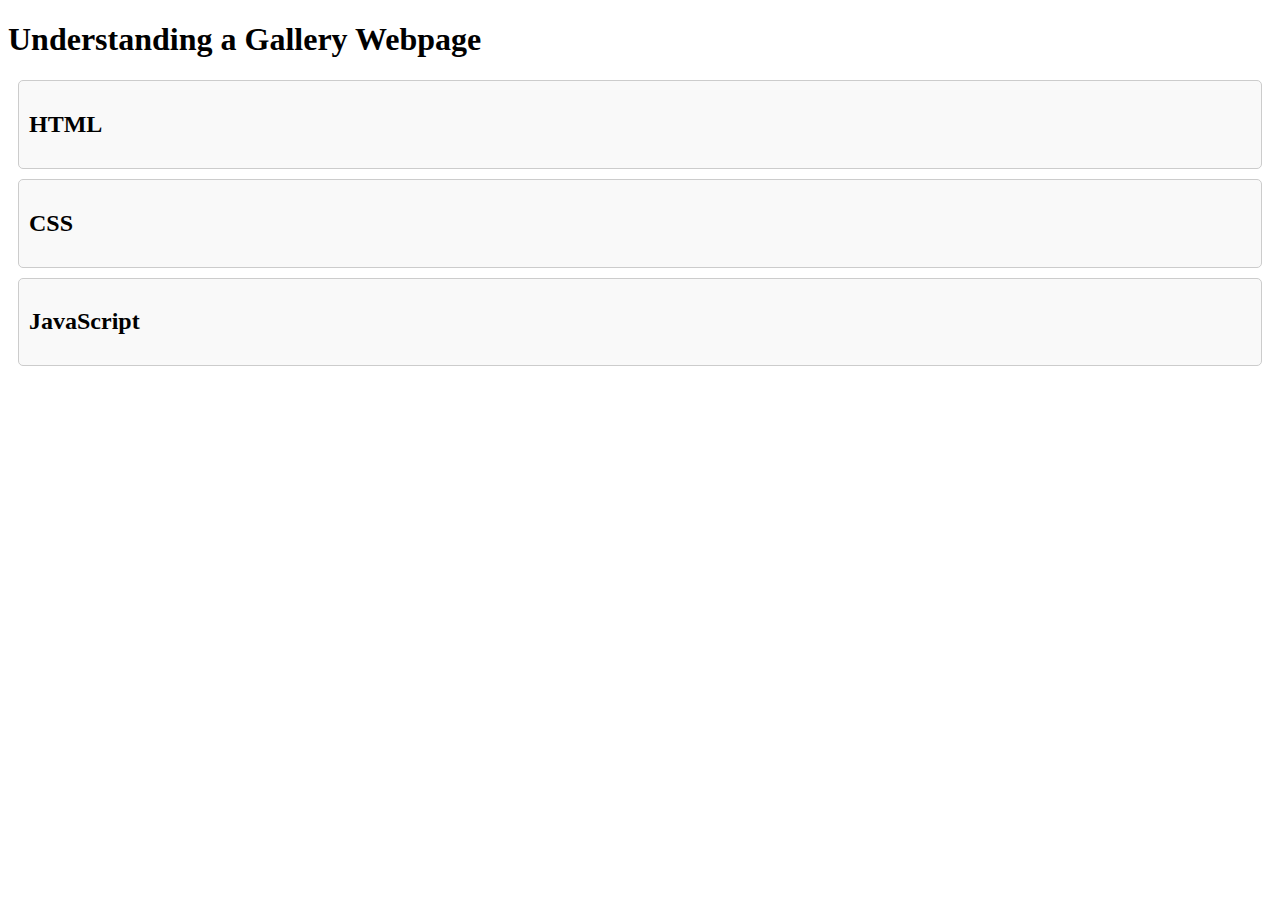
==== Coding/BSD/Review_App/index.html @ ef0d1487 "Create index.html" ====
<!DOCTYPE html>
<html>

<head>
    <meta charset="UTF-8">
    <meta name="viewport" content="width=device-width, initial-scale=1.0">
    <title>Understanding a Gallery Webpage</title>
    <link rel="stylesheet" type="text/css" href="style.css" />
    <style>
        /* Style for the accordion sections */
        .accordion-section {
            margin: 10px;
            padding: 10px;
            border: 1px solid #ccc;
            background-color: #f9f9f9;
            border-radius: 5px;
        }

        .accordion-section h2 {
            cursor: pointer;
        }

        .accordion-section-content {
            display: none;
        }

        .accordion-section.active .accordion-section-content {
            display: block;
        }

        /* Style for quiz questions and options */
        .quiz-question {
            margin-bottom: 10px;
        }

        .quiz-options label {
            display: block;
            margin: 5px 0;
        }

        .quiz-options input[type="radio"] {
            margin-right: 5px;
        }
    </style>
</head>

<body>
    <h1>Understanding a Gallery Webpage</h1>

    <!-- HTML Section -->
    <div class="accordion-section">
        <h2>HTML</h2>
        <div class="accordion-section-content">
            <p>HTML (Hypertext Markup Language) is the structure of a webpage. It defines the content and layout of the webpage elements.</p>
            <!-- Insert your HTML code explanation here -->
            <pre>
&lt;!DOCTYPE html&gt;
&lt;html&gt;
&lt;head&gt;
    &lt;link rel="stylesheet" type="text/css" href="style.css" /&gt;
&lt;/head&gt;
&lt;body&gt;
    &lt;main class="gallery-wrapper" id="test"&gt;
        &lt;ul class="gallery__nav"&gt;&lt;/ul&gt;
        &lt;div class="gallery__items"&gt;
            &lt;section class="gallery__item" id="intro"&gt; 
                &lt;div class="gallery__content"&gt;&lt;/div&gt;
            &lt;/section&gt;
            &lt;section class="gallery__item" id="item1"&gt;
                &lt;div class="gallery__content"&gt;&lt;/div&gt;
            &lt;/section&gt;
            &lt;section class="gallery__item" id="item2"&gt;
                &lt;div class="gallery__content"&gt;&lt;/div&gt;
            &lt;/section&gt;
        &lt;/div&gt;
    &lt;/main&gt;
    &lt;script src="/resources/js/jquery-3.3.1.min.js"&gt;&lt;/script&gt;
    &lt;script src="https://hammerjs.github.io/dist/hammer.min.js"&gt;&lt;/script&gt;
    &lt;script src="script.js"&gt;&lt;/script&gt;
&lt;/body&gt;
&lt;/html&gt;
            </pre>
            <!-- HTML Quiz -->
            <div class="quiz-question">
                <p>Question 1: What does HTML stand for?</p>
                <div class="quiz-options">
                    <label><input type="radio" name="htmlQ1" value="a"> a) Hyper Text Makeup Language</label>
                    <label><input type="radio" name="htmlQ1" value="b"> b) Hyper Transfer Markup Language</label>
                    <label><input type="radio" name="htmlQ1" value="c"> c) Hyper Text Markup Language</label>
                    <label><input type="radio" name="htmlQ1" value="d"> d) High-Level Text Markup Language</label>
                </div>
            </div>
            <div class="quiz-question">
                <p>Question 2: What is the purpose of the &lt;body&gt; element in HTML?</p>
                <div class="quiz-options">
                    <label><input type="radio" name="htmlQ2" value="a"> a) Defines page headings</label>
                    <label><input type="radio" name="htmlQ2" value="b"> b) Contains the visible content of the webpage</label>
                    <label><input type="radio" name="htmlQ2" value="c"> c) Specifies the document type</label>
                    <label><input type="radio" name="htmlQ2" value="d"> d) Creates links to other web pages</label>
                </div>
            </div>
        </div>
    </div>

    <!-- CSS Section -->
    <div class="accordion-section">
        <h2>CSS</h2>
        <div class="accordion-section-content">
            <p>CSS (Cascading Style Sheets) is responsible for the presentation and styling of HTML elements on the webpage.</p>
            <!-- Insert your CSS code explanation here -->
            <pre>
/* CSS code from style.css */
@font-face {
    font-family: "Lato";
    src: url("/resources/fonts/Lato-Regular.ttf");
}
/* ... (rest of your CSS code) ... */
            </pre>
            <!-- CSS Quiz -->
            <div class="quiz-question">
                <p>Question 1: What does CSS stand for?</p>
                <div class="quiz-options">
                    <label><input type="radio" name="cssQ1" value="a"> a) Computer Style Sheets</label>
                    <label><input type="radio" name="cssQ1" value="b"> b) Creative Style Sheets</label>
                    <label><input type="radio" name="cssQ1" value="c"> c) Cascading Style Sheets</label>
                    <label><input type="radio" name="cssQ1" value="d"> d) Colorful Style Sheets</label>
                </div>
            </div>
            <div class="quiz-question">
                <p>Question 2: What is the main purpose of CSS?</p>
                <div class="quiz-options">
                    <label><input type="radio" name="cssQ2" value="a"> a) To define the structure of a webpage</label>
                    <label><input type="radio" name="cssQ2" value="b"> b) To create interactive web forms</label>
                    <label><input type="radio" name="cssQ2" value="c"> c) To control the presentation and style of web elements</label>
                    <label><input type="radio" name="cssQ2" value="d"> d) To manage server-side scripting</label>
                </div>
            </div>
        </div>
    </div>

    <!-- JavaScript Section -->
    <div class="accordion-section">
        <h2>JavaScript</h2>
        <div class="accordion-section-content">
            <p>JavaScript adds interactivity to the webpage. It handles user interactions and dynamic behavior.</p>
            <!-- Insert your JavaScript code explanation here -->
            <pre>
// JavaScript code
$('body').on('click', '.gallery__nav li', function(e) {
    // ... (JavaScript code explanation)
});
// ... (more JavaScript code) ...
            </pre>
            <!-- JavaScript Quiz -->
            <div class="quiz-question">
                <p>Question 1: What is JavaScript primarily used for?</p>
                <div class="quiz-options">
                    <label><input type="radio" name="jsQ1" value="a"> a) Adding structure to web content</label>
                    <label><input type="radio" name="jsQ1" value="b"> b) Styling web elements</label>
                    <label><input type="radio" name="jsQ1" value="c"> c) Adding interactivity to web pages</label>
                    <label><input type="radio" name="jsQ1" value="d"> d) Creating web layouts</label>
                </div>
            </div>
            <div class="quiz-question">
                <p>Question 2: Which JavaScript library is used for touch gestures in the code?</p>
                <div class="quiz-options">
                    <label><input type="radio" name="jsQ2" value="a"> a) jQuery</label>
                    <label><input type="radio" name="jsQ2" value="b"> b) Hammer.js</label>
                    <label><input type="radio" name="jsQ2" value="c"> c) AngularJS</label>
                    <label><input type="radio" name="jsQ2" value="d"> d) React</label>
                </div>
            </div>
        </div>
    </div>

    <script>
        // JavaScript to add accordion functionality
        const accordionSections = document.querySelectorAll('.accordion-section');

        accordionSections.forEach((section) => {
            const header = section.querySelector('h2');
            header.addEventListener('click', () => {
                section.classList.toggle('active');
            });
        });
    </script>
</body>

</html>
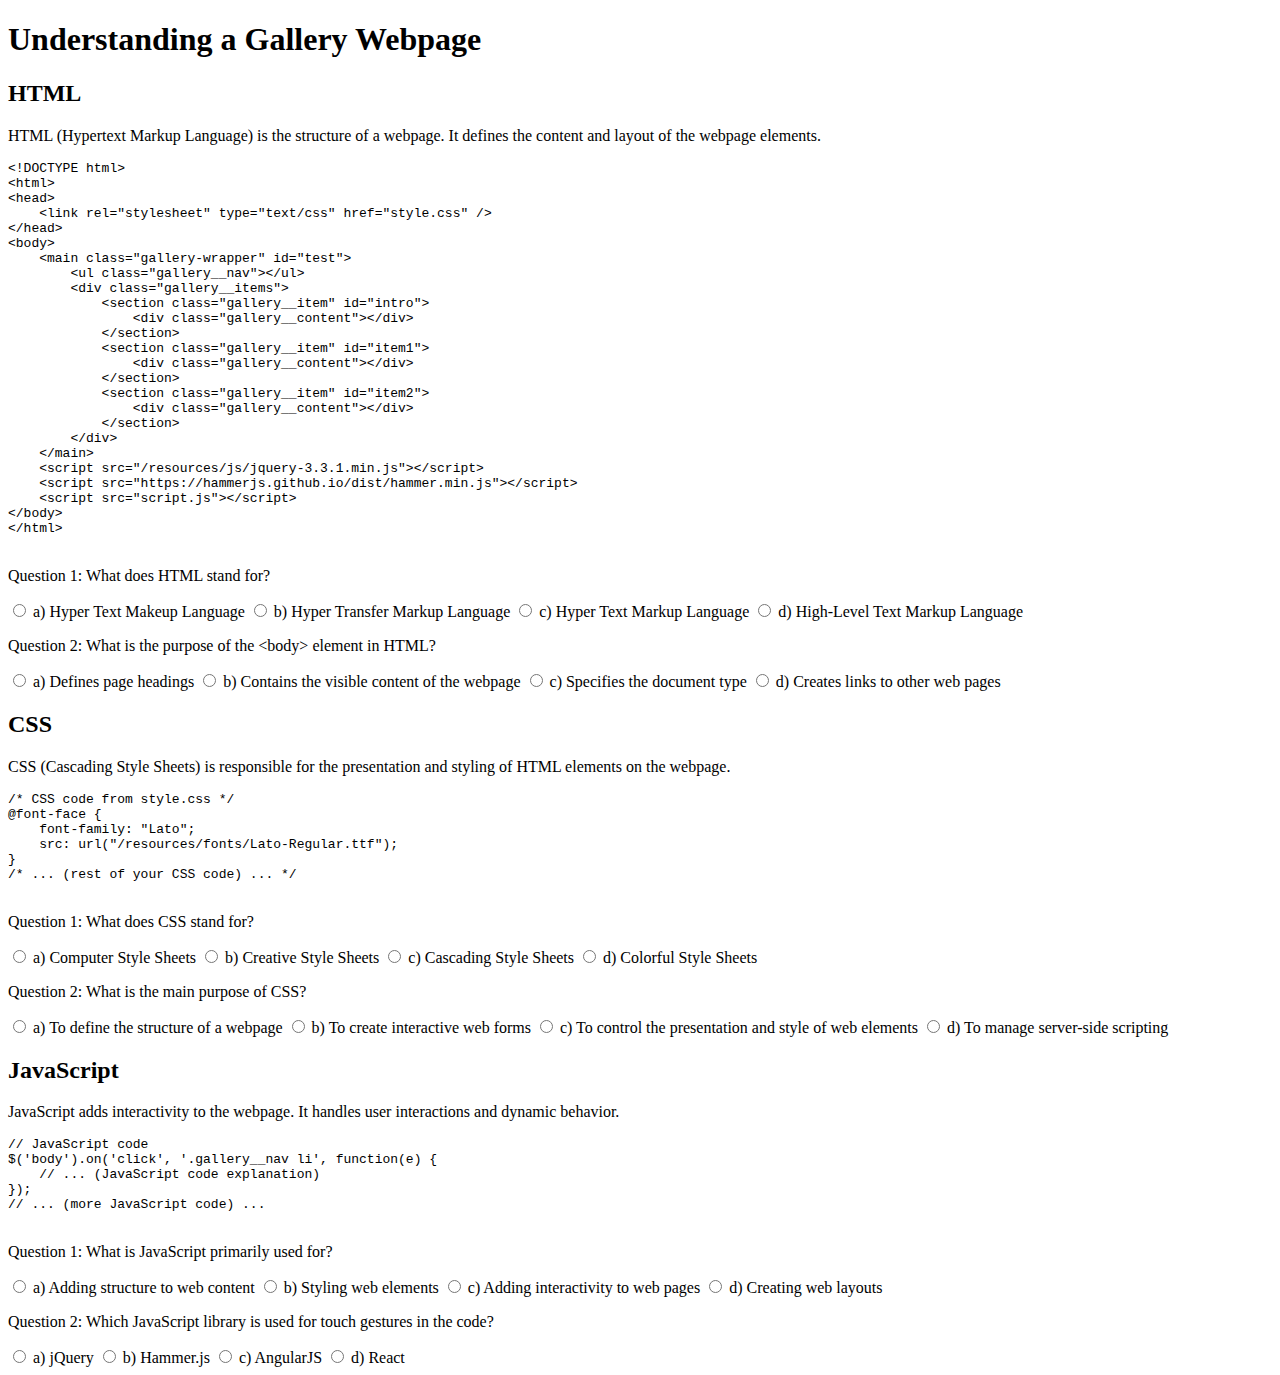
==== commit d766f75f: "Update index.html" ====
--- a/Coding/BSD/Review_App/index.html
+++ b/Coding/BSD/Review_App/index.html
@@ -5,43 +5,7 @@
     <meta charset="UTF-8">
     <meta name="viewport" content="width=device-width, initial-scale=1.0">
     <title>Understanding a Gallery Webpage</title>
-    <link rel="stylesheet" type="text/css" href="style.css" />
-    <style>
-        /* Style for the accordion sections */
-        .accordion-section {
-            margin: 10px;
-            padding: 10px;
-            border: 1px solid #ccc;
-            background-color: #f9f9f9;
-            border-radius: 5px;
-        }
-
-        .accordion-section h2 {
-            cursor: pointer;
-        }
-
-        .accordion-section-content {
-            display: none;
-        }
-
-        .accordion-section.active .accordion-section-content {
-            display: block;
-        }
-
-        /* Style for quiz questions and options */
-        .quiz-question {
-            margin-bottom: 10px;
-        }
-
-        .quiz-options label {
-            display: block;
-            margin: 5px 0;
-        }
-
-        .quiz-options input[type="radio"] {
-            margin-right: 5px;
-        }
-    </style>
+    <link rel="stylesheet" type="text/css" href="https://raw.githubusercontent.com/AYWM/PowerPlatform/main/Coding/BSD/style.css" />
 </head>
 
 <body>
